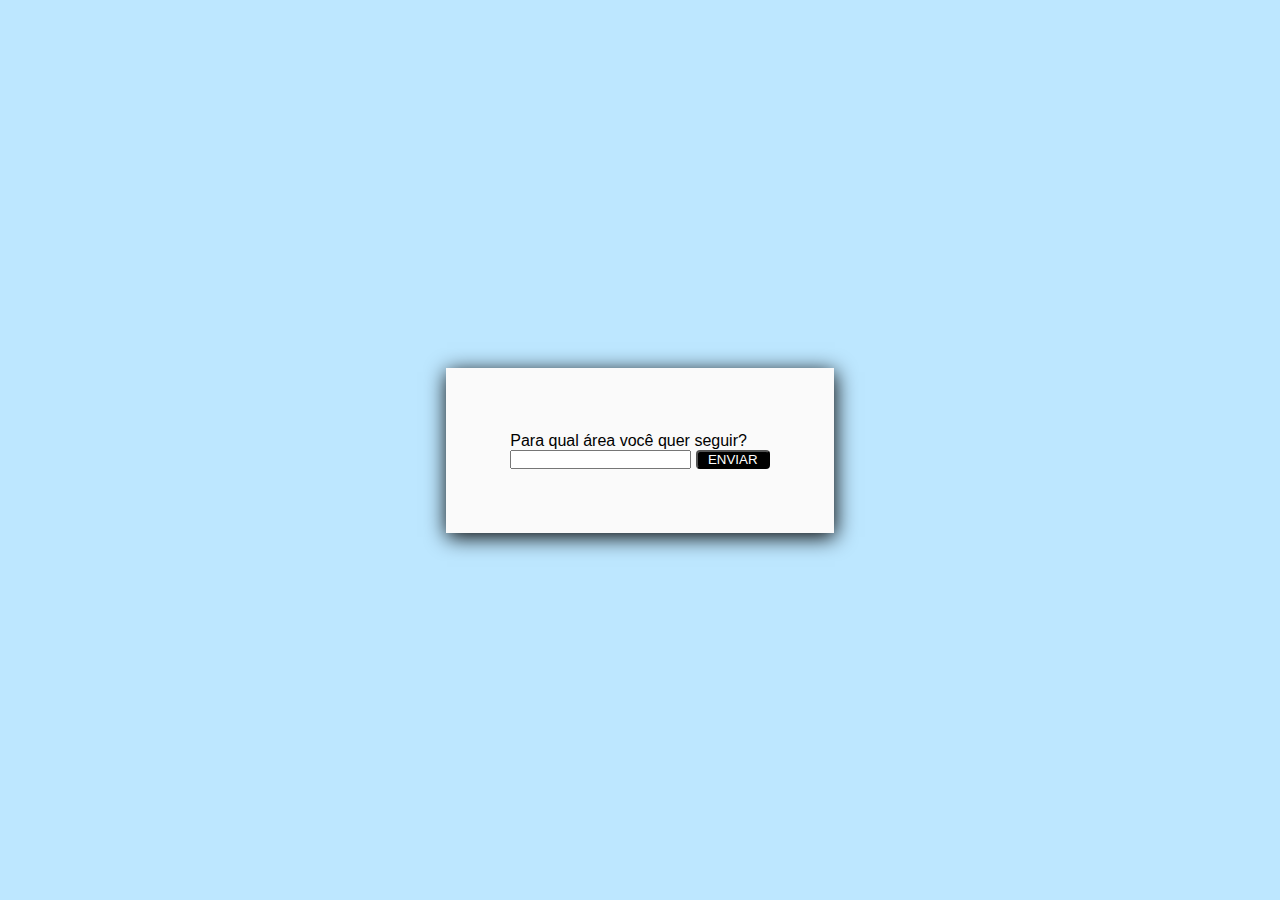
==== JavaScript/Dia 03/index.html @ 670f1a6f "atualizei o index" ====
<!DOCTYPE html>
<html lang="en">
<head>
    <meta charset="UTF-8">
    <meta http-equiv="X-UA-Compatible" content="IE=edge">
    <meta name="viewport" content="width=device-width, initial-scale=1.0">
    <title>Dia 03</title>
    <link rel="stylesheet" href="style.css">
</head>
<body>
    <div class="form">
        <p class="pergunta1">Para qual área você quer seguir?</p>
        <input type="text" name="front" id="txt">
        <button id="send" onclick="clicar()">Enviar</button>

        <div id="res">

        </div>

    <script src="script.js"></script>
</body>
</html>
---- JavaScript/Dia 03/style.css ----
*{
    box-sizing: border-box;
    font-family: 'Lucida Sans', 'Lucida Sans Regular', 'Lucida Grande', 'Lucida Sans Unicode', Geneva, Verdana, sans-serif;
    margin: 0;
    padding: 0;
}

body{
    align-items: center;
    display: flex;
    height: 100vh;
    justify-content: center;
    position: relative;
    width: 100vw;
    background-color: #00a2ff42;
}

.form {
    background-color: rgb(250, 250, 250);
    box-shadow: 1px 4px 20px black;
    padding: 64px;
}
#send {
    background-color: #000000;
    text-transform: uppercase;
    cursor: pointer;
    color: white;
    border-radius: 4px;
    width: 74px;
}
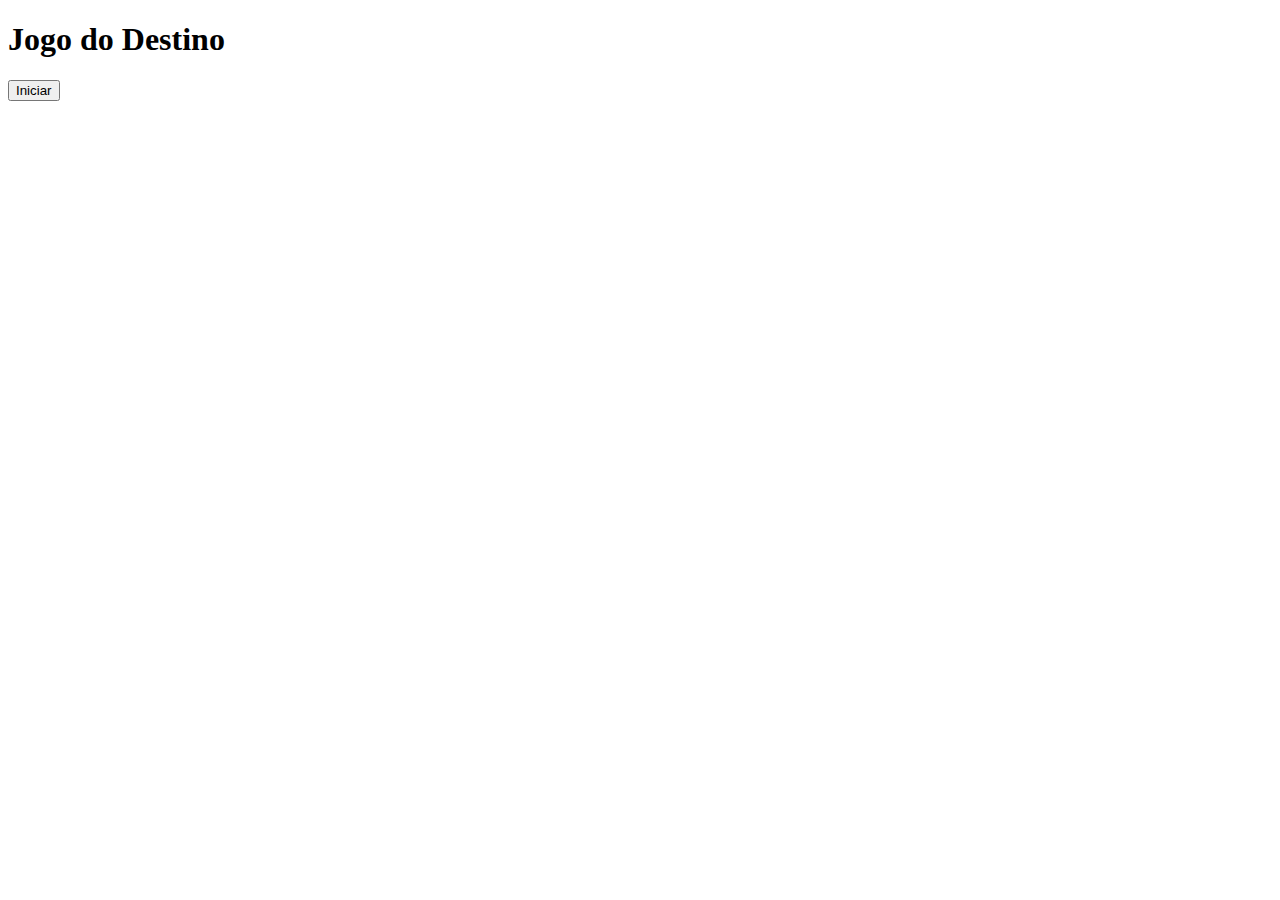
==== commit 168fe111: "surtos" ====
--- a/JavaScript/Dia 03/index.html
+++ b/JavaScript/Dia 03/index.html
@@ -4,19 +4,10 @@
     <meta charset="UTF-8">
     <meta http-equiv="X-UA-Compatible" content="IE=edge">
     <meta name="viewport" content="width=device-width, initial-scale=1.0">
-    <title>Dia 03</title>
-    <link rel="stylesheet" href="style.css">
+    <title> Jogo do Destino</title>
 </head>
 <body>
-    <div class="form">
-        <p class="pergunta1">Para qual área você quer seguir?</p>
-        <input type="text" name="front" id="txt">
-        <button id="send" onclick="clicar()">Enviar</button>
-
-        <div id="res">
-
-        </div>
-
-    <script src="script.js"></script>
+    <h1>Jogo do Destino</h1> 
+    <input type="button" onclick="star()" value="Iniciar">
 </body>
 </html>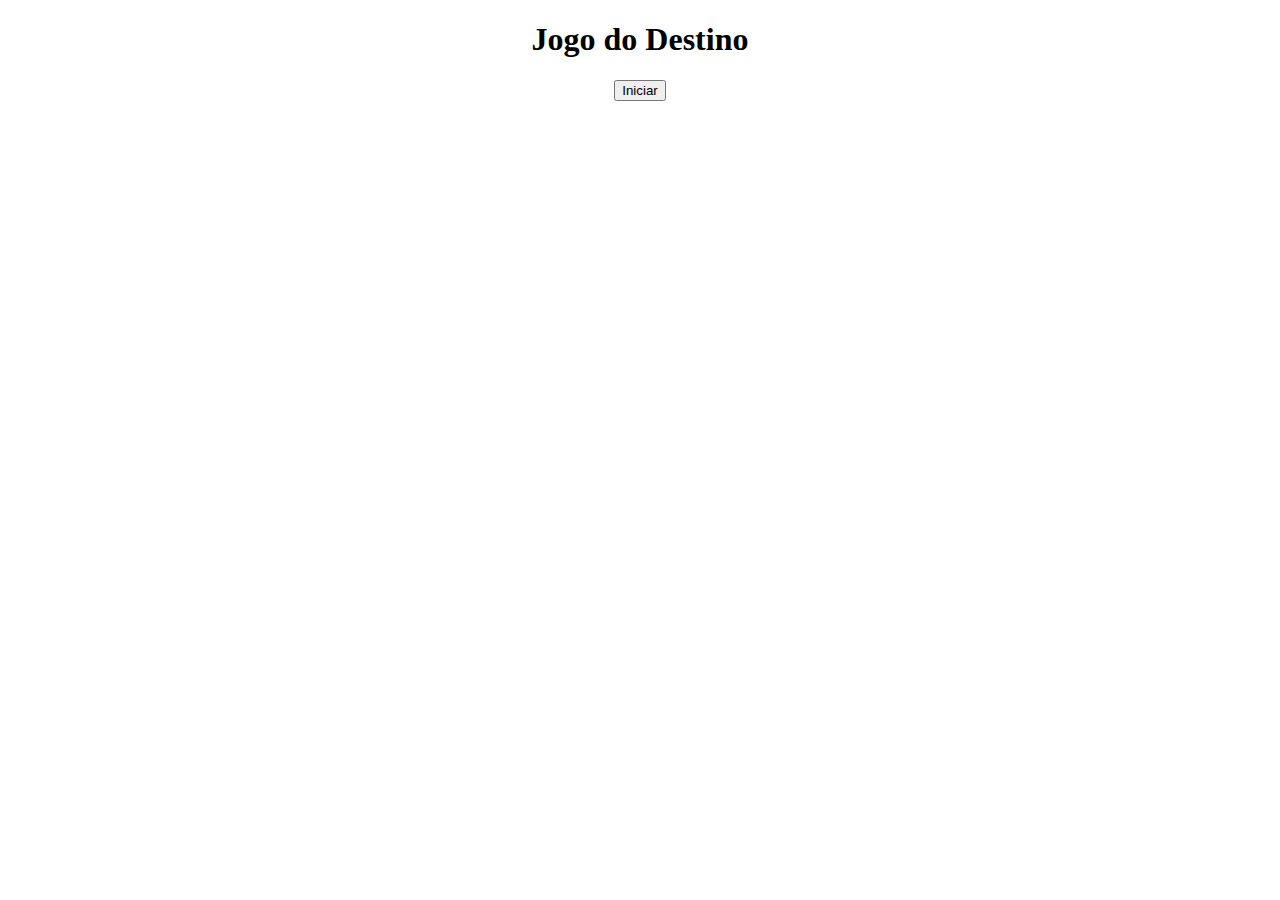
==== commit 98aef9ff: "att" ====
--- a/JavaScript/Dia 03/index.html
+++ b/JavaScript/Dia 03/index.html
@@ -5,9 +5,16 @@
     <meta http-equiv="X-UA-Compatible" content="IE=edge">
     <meta name="viewport" content="width=device-width, initial-scale=1.0">
     <title> Jogo do Destino</title>
+    <style>
+        body {
+            text-align: center;
+        }
+    </style>
 </head>
 <body>
     <h1>Jogo do Destino</h1> 
     <input type="button" onclick="star()" value="Iniciar">
+
+    <script src="script.js"></script>
 </body>
 </html>